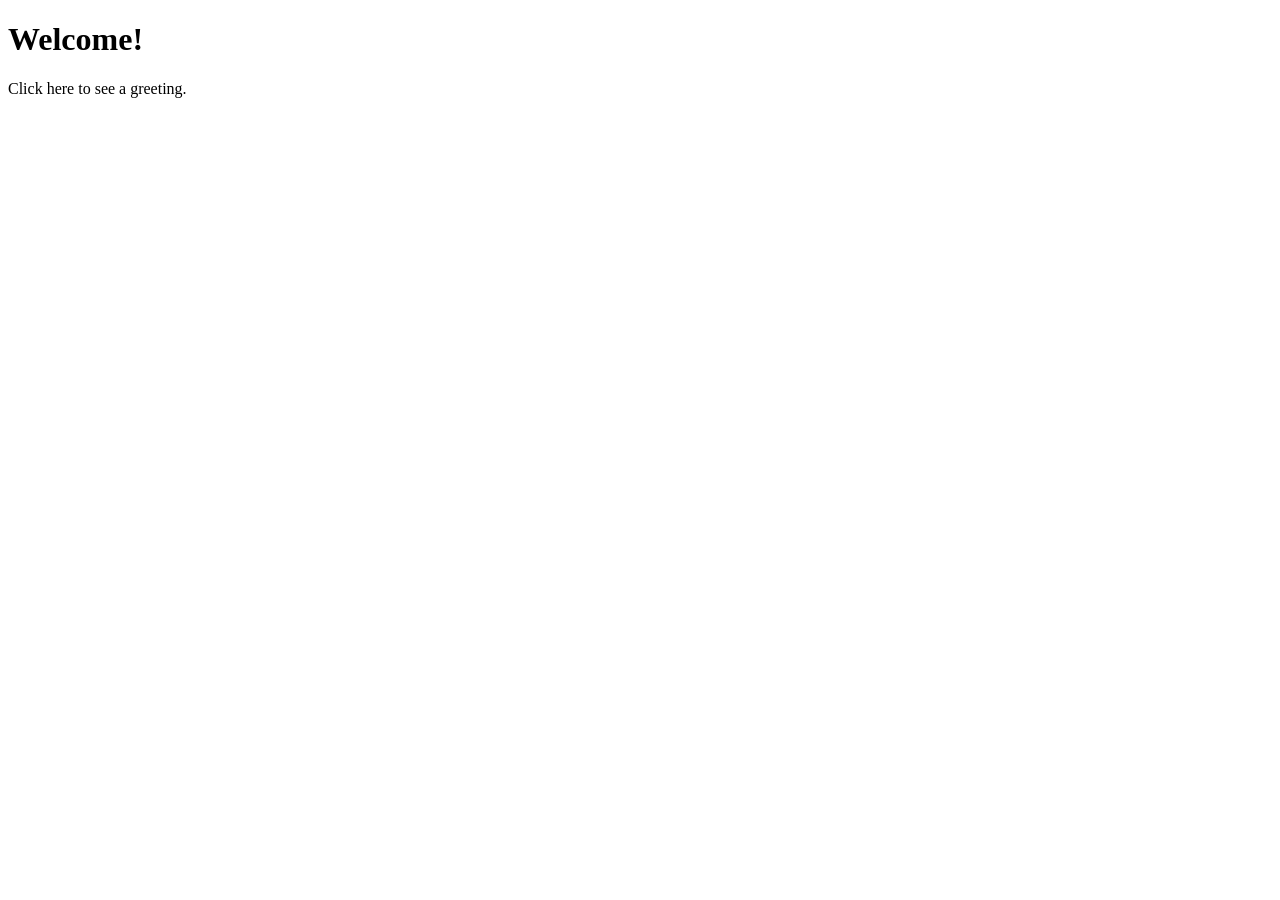
==== src/main/resources/templates/index.html @ 455f8aad "Add some useless web pages" ====
<!DOCTYPE html>
<html xmlns="http://www.w3.org/1999/xhtml"
      xmlns:th="https://www.thymeleaf.org">
    <head>
        <title>Photo Kedr</title>
    </head>
    <body>
        <h1>Welcome!</h1>
        <p>Click <a th:href="@{/hello}">here</a> to see a greeting.</p>
    </body>
</html>
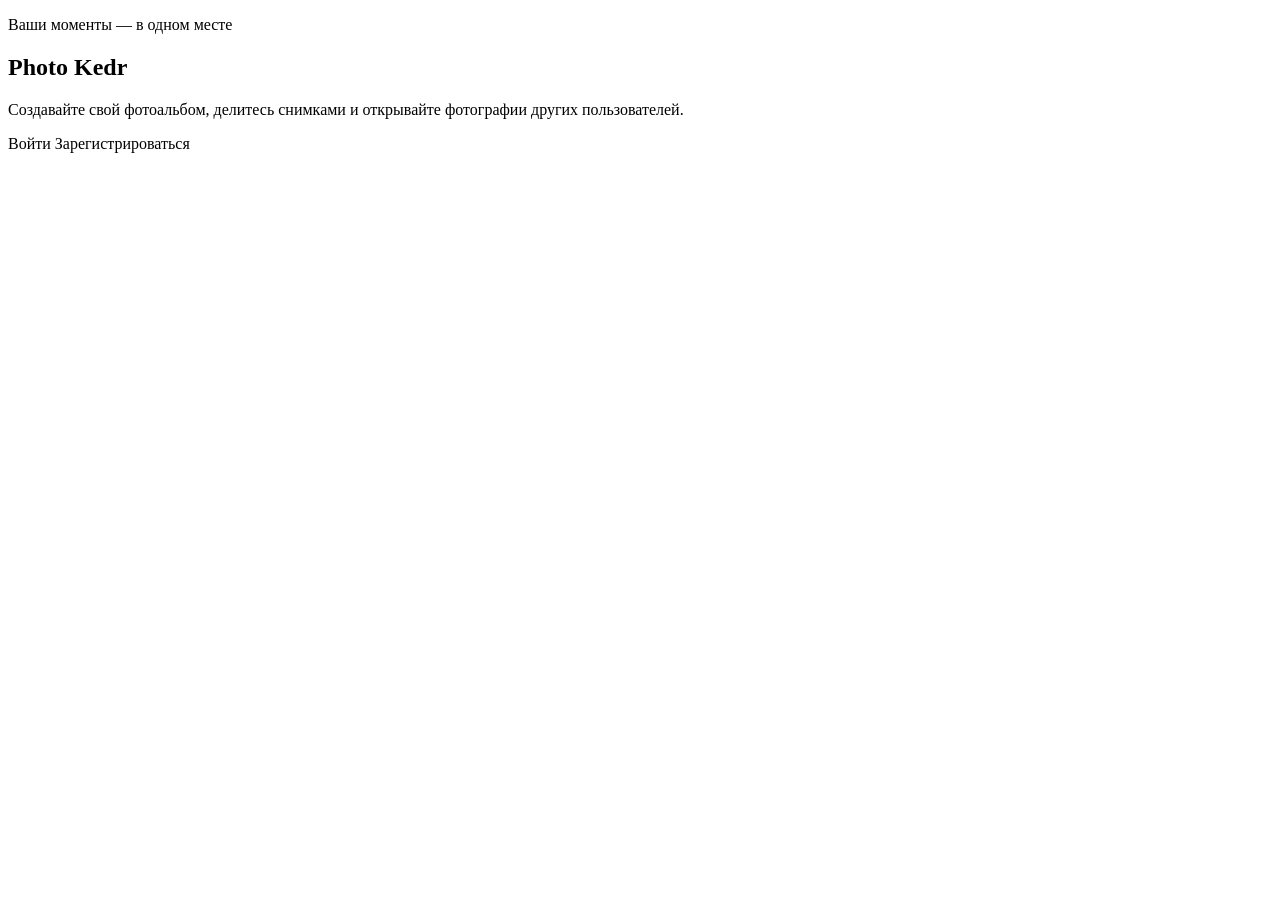
==== commit b363a7c5: "Update index and login pages; add shared css" ====
--- a/src/main/resources/templates/index.html
+++ b/src/main/resources/templates/index.html
@@ -1,11 +1,22 @@
 <!DOCTYPE html>
-<html xmlns="http://www.w3.org/1999/xhtml"
-      xmlns:th="https://www.thymeleaf.org">
-    <head>
-        <title>Photo Kedr</title>
-    </head>
-    <body>
-        <h1>Welcome!</h1>
-        <p>Click <a th:href="@{/hello}">here</a> to see a greeting.</p>
-    </body>
+<html lang="ru" xmlns:th="http://www.thymeleaf.org">
+<head>
+    <meta charset="UTF-8">
+    <meta name="viewport" content="width=device-width, initial-scale=1">
+    <title>Photo Kedr — фотоальбом</title>
+    <link rel="stylesheet" th:href="@{/css/app.css}">
+</head>
+<body>
+<main class="page-shell">
+    <section class="card hero-card">
+        <p class="eyebrow">Ваши моменты — в одном месте</p>
+        <h1>Photo Kedr</h1>
+        <p class="intro">Создавайте свой фотоальбом, делитесь снимками и открывайте фотографии других пользователей.</p>
+        <nav class="actions" aria-label="Действия с аккаунтом">
+            <a class="button button-primary" th:href="@{/login}">Войти</a>
+            <a class="button button-secondary" th:href="@{/register}">Зарегистрироваться</a>
+        </nav>
+    </section>
+</main>
+</body>
 </html>
